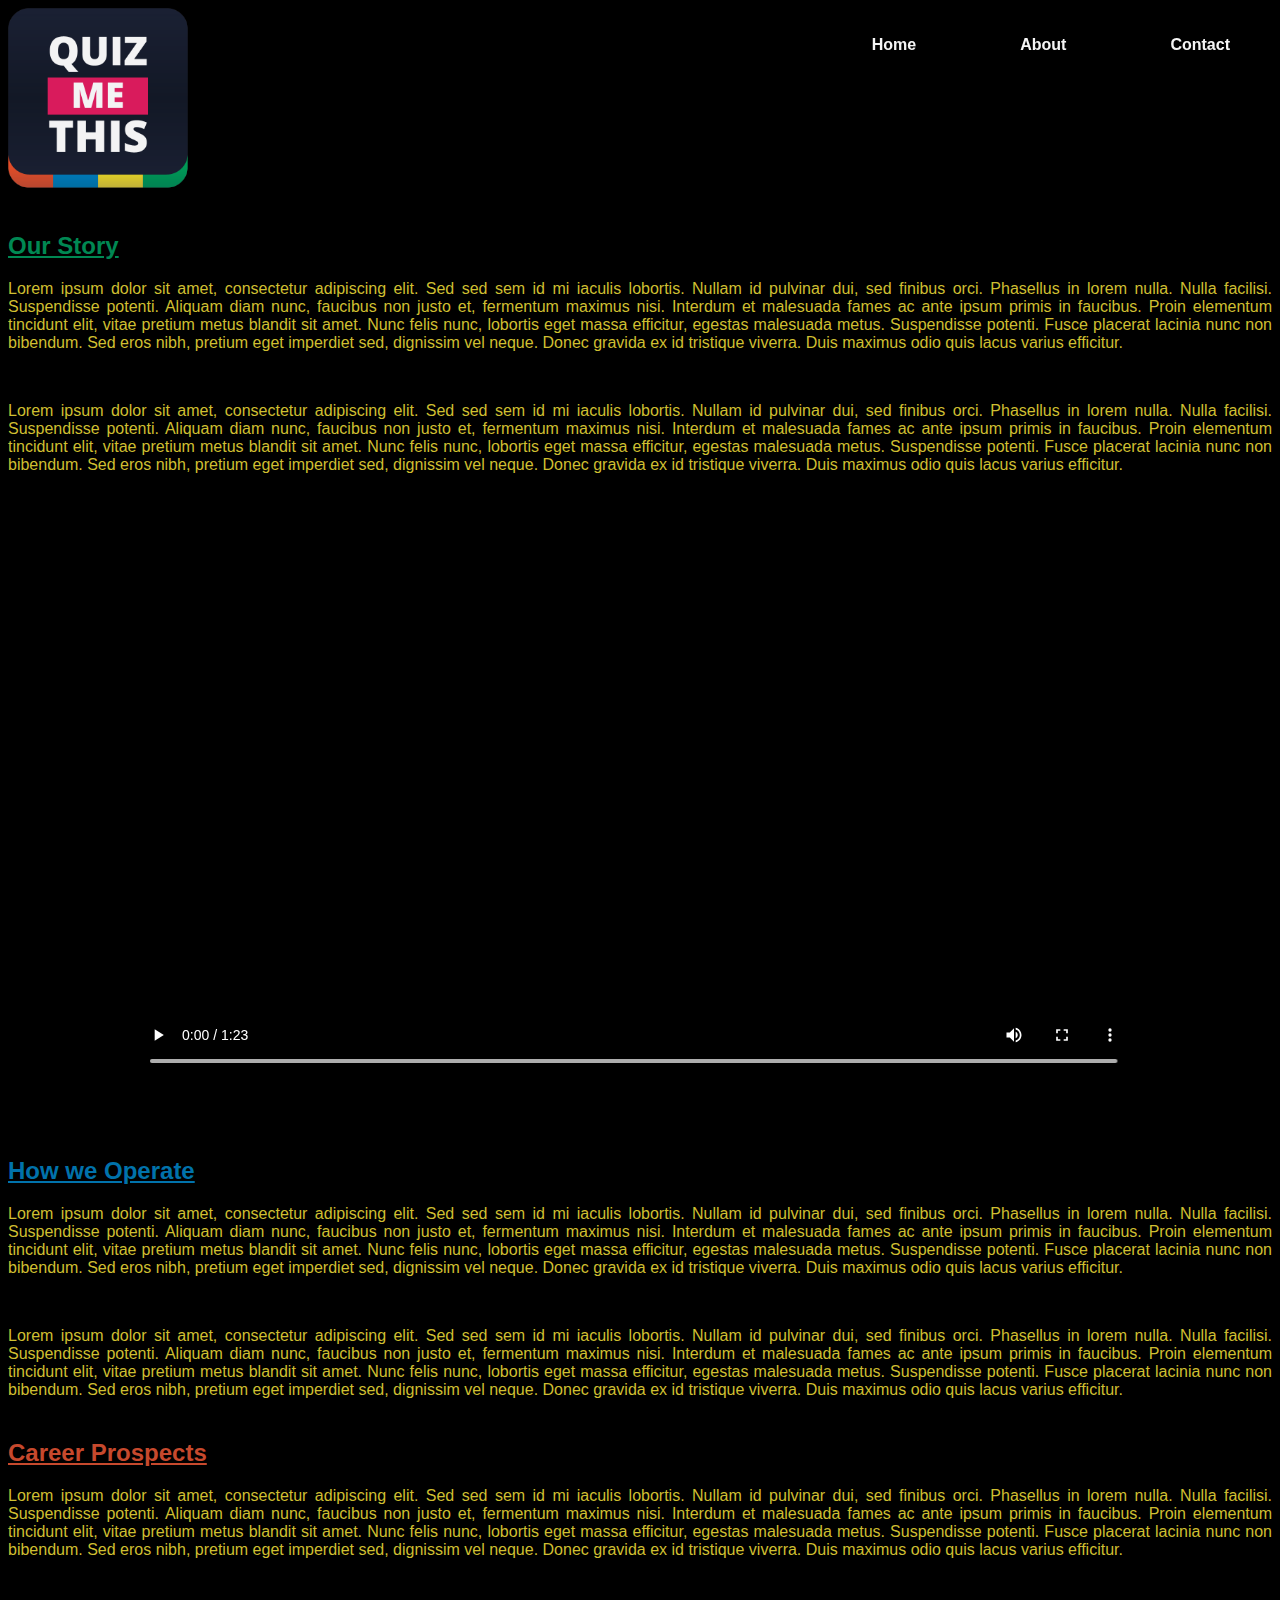
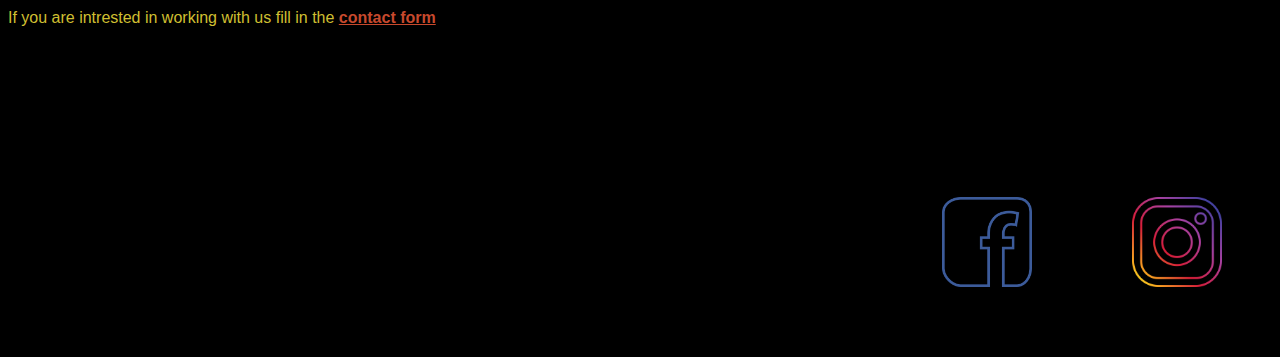
==== about.html @ e01a7f64 "final project layout and content" ====
<!DOCTYPE html>

<html>

<head>
    <title>Quiz Me This</title>
    <link rel="icon" href="QMTicon.png" type="image">
    <link rel="stylesheet" href="style.css">

</head>


<!--START BODY-->
<body class="whiteText">
<!--HEADER Starts Here -->
    <section class="header">
        <div class="headerLogo"><!--Logo on far left corner -->
            <img src="QMTicon.png" Alt="QMT logo">
        </div>

      <nav class="navBar"><!--navigation bar -->
         
        <ul>
            <li><a href="index.html">Home</a></li>
            <li><a href="about.html">About</a></li>
            <li><a href="contact.html">Contact</a></li>
        </ul>
       </nav>
    </section>
 <!--HEADER ENDS HERE -->

    <section><!--Our Story-->

        <h2 id="greenText">Our Story</h2>
        <p>

            Lorem ipsum dolor sit amet, consectetur adipiscing elit. Sed sed sem id mi iaculis lobortis. Nullam id 
            pulvinar dui, sed finibus orci. Phasellus in lorem nulla. Nulla facilisi. Suspendisse potenti. Aliquam 
            diam nunc, faucibus non justo et, fermentum maximus nisi. Interdum et malesuada fames ac ante ipsum primis 
            in faucibus. Proin elementum tincidunt elit, vitae pretium metus blandit sit amet. Nunc felis nunc, lobortis 
            eget massa efficitur, egestas malesuada metus. Suspendisse potenti. Fusce placerat lacinia nunc non bibendum. 
            Sed eros nibh, pretium eget imperdiet sed, dignissim vel neque. Donec gravida ex id tristique viverra. Duis 
            maximus odio quis lacus varius efficitur.
         </p>
         <br/>
         <p>

            Lorem ipsum dolor sit amet, consectetur adipiscing elit. Sed sed sem id mi iaculis lobortis. Nullam id 
            pulvinar dui, sed finibus orci. Phasellus in lorem nulla. Nulla facilisi. Suspendisse potenti. Aliquam 
            diam nunc, faucibus non justo et, fermentum maximus nisi. Interdum et malesuada fames ac ante ipsum primis 
            in faucibus. Proin elementum tincidunt elit, vitae pretium metus blandit sit amet. Nunc felis nunc, lobortis 
            eget massa efficitur, egestas malesuada metus. Suspendisse potenti. Fusce placerat lacinia nunc non bibendum. 
            Sed eros nibh, pretium eget imperdiet sed, dignissim vel neque. Donec gravida ex id tristique viverra. Duis 
            maximus odio quis lacus varius efficitur.
         </p>
         <div>
            <!--video-->
            <video src="ThiefFilm.mp4" controls autoplay></video>
         </div>
    </section>

    <section><!--How We Operate-->

        <h2 id="blueText">How we Operate</h2>
        <p>

            Lorem ipsum dolor sit amet, consectetur adipiscing elit. Sed sed sem id mi iaculis lobortis. Nullam id 
            pulvinar dui, sed finibus orci. Phasellus in lorem nulla. Nulla facilisi. Suspendisse potenti. Aliquam 
            diam nunc, faucibus non justo et, fermentum maximus nisi. Interdum et malesuada fames ac ante ipsum primis 
            in faucibus. Proin elementum tincidunt elit, vitae pretium metus blandit sit amet. Nunc felis nunc, lobortis 
            eget massa efficitur, egestas malesuada metus. Suspendisse potenti. Fusce placerat lacinia nunc non bibendum. 
            Sed eros nibh, pretium eget imperdiet sed, dignissim vel neque. Donec gravida ex id tristique viverra. Duis 
            maximus odio quis lacus varius efficitur.
         </p>
         <br/>
         <p>

            Lorem ipsum dolor sit amet, consectetur adipiscing elit. Sed sed sem id mi iaculis lobortis. Nullam id 
            pulvinar dui, sed finibus orci. Phasellus in lorem nulla. Nulla facilisi. Suspendisse potenti. Aliquam 
            diam nunc, faucibus non justo et, fermentum maximus nisi. Interdum et malesuada fames ac ante ipsum primis 
            in faucibus. Proin elementum tincidunt elit, vitae pretium metus blandit sit amet. Nunc felis nunc, lobortis 
            eget massa efficitur, egestas malesuada metus. Suspendisse potenti. Fusce placerat lacinia nunc non bibendum. 
            Sed eros nibh, pretium eget imperdiet sed, dignissim vel neque. Donec gravida ex id tristique viverra. Duis 
            maximus odio quis lacus varius efficitur.
         </p>
         
    </section>

    <section><!--Career Prospects-->

        <h2 id="orangeText">Career Prospects</h2>
        <p>

            Lorem ipsum dolor sit amet, consectetur adipiscing elit. Sed sed sem id mi iaculis lobortis. Nullam id 
            pulvinar dui, sed finibus orci. Phasellus in lorem nulla. Nulla facilisi. Suspendisse potenti. Aliquam 
            diam nunc, faucibus non justo et, fermentum maximus nisi. Interdum et malesuada fames ac ante ipsum primis 
            in faucibus. Proin elementum tincidunt elit, vitae pretium metus blandit sit amet. Nunc felis nunc, lobortis 
            eget massa efficitur, egestas malesuada metus. Suspendisse potenti. Fusce placerat lacinia nunc non bibendum. 
            Sed eros nibh, pretium eget imperdiet sed, dignissim vel neque. Donec gravida ex id tristique viverra. Duis 
            maximus odio quis lacus varius efficitur.
         </p>

         <br/>
         <p>If you are intrested in working with us fill in the <a id="contactLink" href="contact.html"> <bold>contact form</bold></a></p>
                  
    </section>

    <footer>
        
        <img src="facebook.png" alt="facebook">
        <img src="instagram.png" alt="instagram">
     </footer>

    

<script src="main.js"></script>
</body>
</html>
---- style.css ----
/*Home Page Style*/

body{
    background-color: black;
}

.headerLogo{
    position: sticky;
    top: 5px;
}

.headerLogo img{
    width: 180px;
    height: 180px;
}


.navBar{
    position: fixed;
    top: 0;
    right: 0;
    

}

.navBar li{
    display: inline-block;
    padding-top: 20px;
    padding-bottom: 20px;
    padding-left: 50px;
    padding-right: 50px;
}

a{
    text-decoration: none;
    font-family: sans-serif;
    color: whitesmoke;
    font-style: normal;
    font-weight: bold;
    
}


.quizMenu{
    display: flex;
    flex-direction: column;
    margin-left: 35%;    
}

.quizMenu button{    
margin: 60px;
padding: 30px;
width: 400px;
font-family: sans-serif;
color: whitesmoke;
font-style: normal;
font-weight: bold;
font-size: larger;
border-radius: 10px;
}

#orange{
    background-color: rgb(199,73,45);
}

#blue{
    background-color: rgb(0,114,171);
}

#yellow{
    background-color: rgb(207,191,49);
}

#green{
    background-color: rgb(0,136,83);
}

footer{
    background-color: black;
    display: flex;
    justify-content: flex-end;
    margin-top: 120px;
    margin-bottom: 20px;
}

footer img{
    width: 90px;
    height: 90px;
    padding: 50px;
}

/*Contact Us Page Style*/

/*Style the text*/
input[type=text ], select, textarea {
  width: 100%; 
  padding: 12px; 
  border-radius: 5px; 
  box-sizing: border-box; /* Make sure that padding and width stays in place */
  margin-top: 6px; 
  margin-bottom: 16px; 
  font-family: sans-serif;
  font-style: italic;
}

/*Style the email*/
input[type=email ], select, textarea {
    width: 100%; 
    padding: 12px; 
    border-radius: 5px; /* Rounded borders */
    box-sizing: border-box; /* Make sure that padding and width stays in place */
    margin-top: 6px; 
    margin-bottom: 16px; 
    font-family: sans-serif;
    font-style: italic;
  }
  

/* Style the submit button */
input[type=submit] {
    background-color: rgb(0,136,83);
    color: white;
    padding: 12px 20px;
    border: none;
    border-radius: 5px;
    cursor: pointer;
  }
  
  
  input[type=submit]:hover {
    background-color: #45a049;
  }
  
  /* Style the Form*/
  .contactForm {
    margin-top: 100px;
    margin-bottom: 100px;
    margin-left: 250px;
    margin-right: 300px;
    border-radius: 5px;
    background-color: rgb(217,27,92);
    padding: 20px;
    color: white;
    font-family: sans-serif;
    font-weight: bold;

  }

  .whiteText{
    color: white;
  }
  #contactLink{
    color: rgb(199,73,45) ;
    text-decoration: underline;
  }

  video{
    width: 1000px;
    height: auto;
    margin-left: 10%;
    margin-top: 30px;
    margin-bottom: 30px;
    border-color:bisque;
      
  }

  p{
    font-family: sans-serif;
    color: rgb(207,191,49) ;
    text-align: justify;
  }

  #greenText{
    font-family: sans-serif;
    font-weight: bold;
    text-decoration: underline;
    color: rgb(0,136,83);

  }

  #blueText{
    font-family: sans-serif;
    font-weight: bold;
    text-decoration: underline;
    color: rgb(0,114,171);

  }

  #orangeText{
    font-family: sans-serif;
    font-weight: bold;
    text-decoration: underline;
    color:  rgb(199,73,45);
  }

  h2{
    margin-top: 40px;
  }
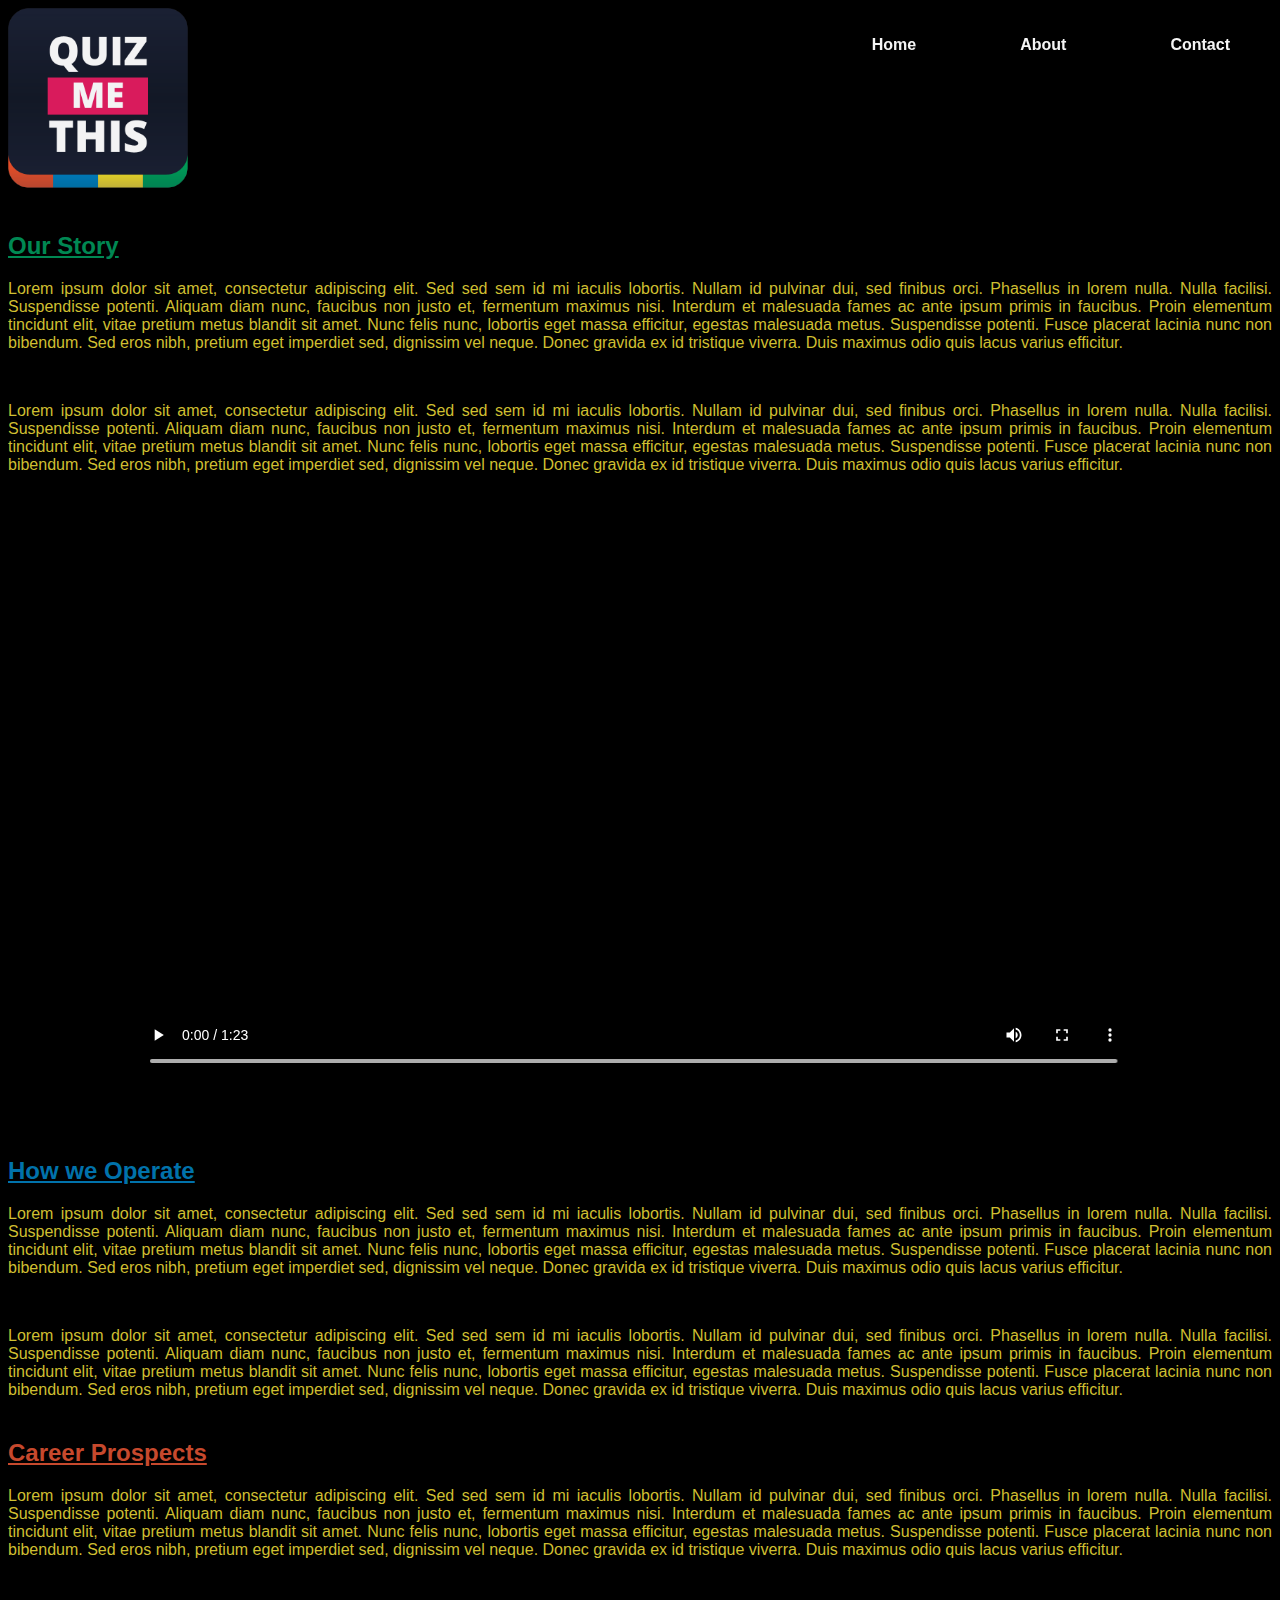
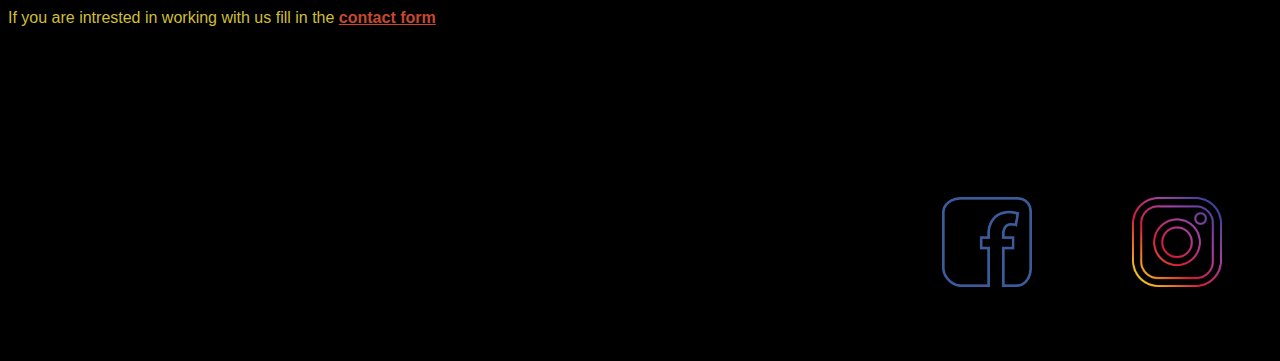
==== commit 8ecee64a: "touch up links work only js to go" ====
--- a/about.html
+++ b/about.html
@@ -107,8 +107,8 @@
 
     <footer>
         
-        <img src="facebook.png" alt="facebook">
-        <img src="instagram.png" alt="instagram">
+        <a href="https://www.facebook.com/" target="_blank"><img src="facebook.png" alt="facebook"></a>
+        <a href="https://www.instagram.com/" target="_blank"><img src="instagram.png" alt="instagram"></a>
      </footer>
 
     
--- a/style.css
+++ b/style.css
@@ -89,6 +89,61 @@
     padding: 50px;
 }
 
+/*About Page Style*/
+
+.whiteText{
+    color: white;
+  }
+  #contactLink{
+    color: rgb(199,73,45) ;
+    text-decoration: underline;
+  }
+
+  video{
+    width: 1000px;
+    height: auto;
+    margin-left: 10%;
+    margin-top: 30px;
+    margin-bottom: 30px;
+    border-color:bisque;
+      
+  }
+
+  p{
+    font-family: sans-serif;
+    color: rgb(207,191,49) ;
+    text-align: justify;
+  }
+
+  #greenText{
+    font-family: sans-serif;
+    font-weight: bold;
+    text-decoration: underline;
+    color: rgb(0,136,83);
+
+  }
+
+  #blueText{
+    font-family: sans-serif;
+    font-weight: bold;
+    text-decoration: underline;
+    color: rgb(0,114,171);
+
+  }
+
+  #orangeText{
+    font-family: sans-serif;
+    font-weight: bold;
+    text-decoration: underline;
+    color:  rgb(199,73,45);
+  }
+
+  h2{
+    margin-top: 40px;
+  }
+
+  
+
 /*Contact Us Page Style*/
 
 /*Style the text*/
@@ -146,53 +201,4 @@
 
   }
 
-  .whiteText{
-    color: white;
-  }
-  #contactLink{
-    color: rgb(199,73,45) ;
-    text-decoration: underline;
-  }
-
-  video{
-    width: 1000px;
-    height: auto;
-    margin-left: 10%;
-    margin-top: 30px;
-    margin-bottom: 30px;
-    border-color:bisque;
-      
-  }
-
-  p{
-    font-family: sans-serif;
-    color: rgb(207,191,49) ;
-    text-align: justify;
-  }
-
-  #greenText{
-    font-family: sans-serif;
-    font-weight: bold;
-    text-decoration: underline;
-    color: rgb(0,136,83);
-
-  }
-
-  #blueText{
-    font-family: sans-serif;
-    font-weight: bold;
-    text-decoration: underline;
-    color: rgb(0,114,171);
-
-  }
-
-  #orangeText{
-    font-family: sans-serif;
-    font-weight: bold;
-    text-decoration: underline;
-    color:  rgb(199,73,45);
-  }
-
-  h2{
-    margin-top: 40px;
-  }+  